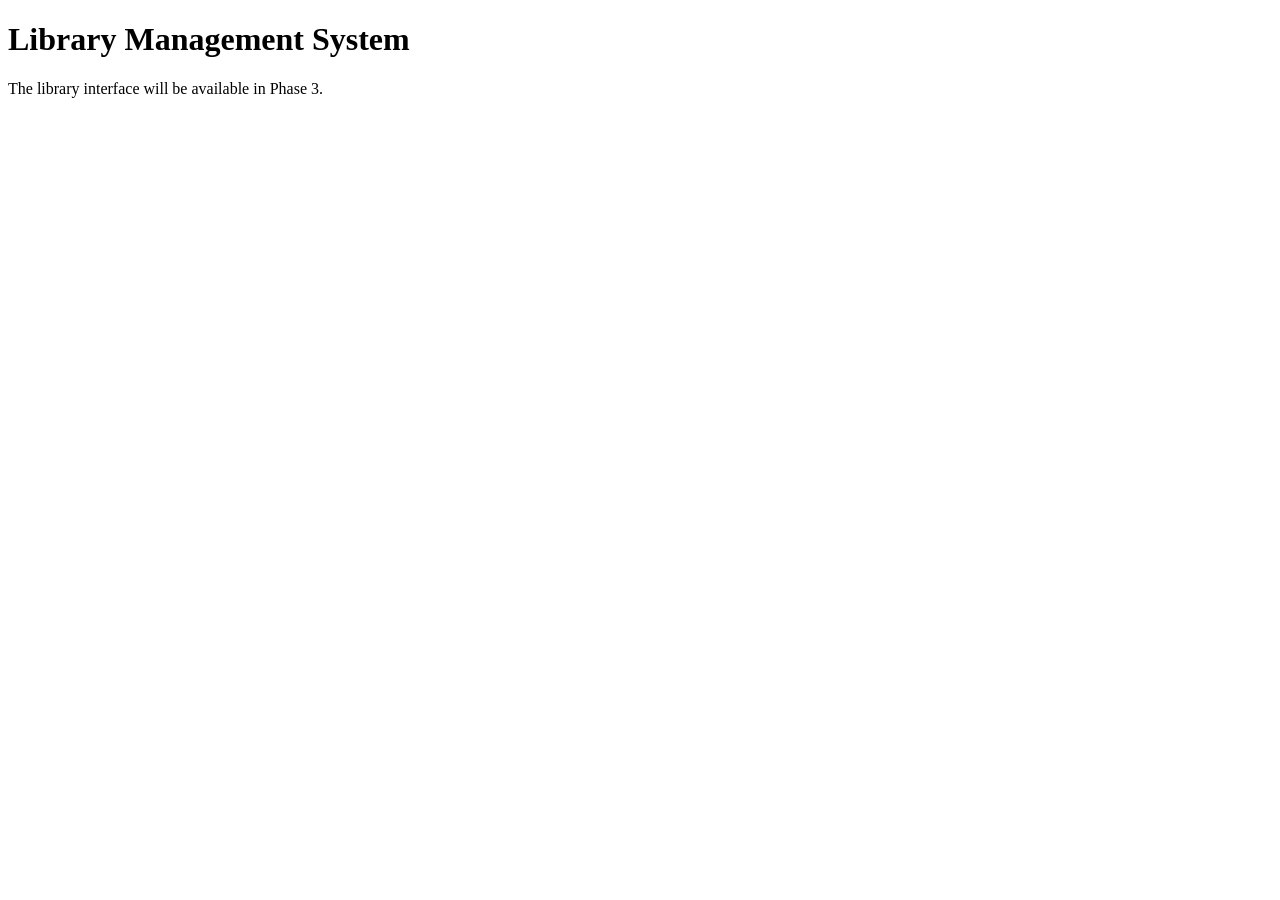
==== frontend/index.html @ 4f63053b "Phase 1: Set up library data model and containers" ====
<!doctype html>
<html lang="en">
<head>
    <meta charset="utf-8">
    <meta name="viewport" content="width=device-width, initial-scale=1">
    <title>Library Management System</title>
</head>
<body>
    <main>
        <h1>Library Management System</h1>
        <p>The library interface will be available in Phase 3.</p>
    </main>
</body>
</html>
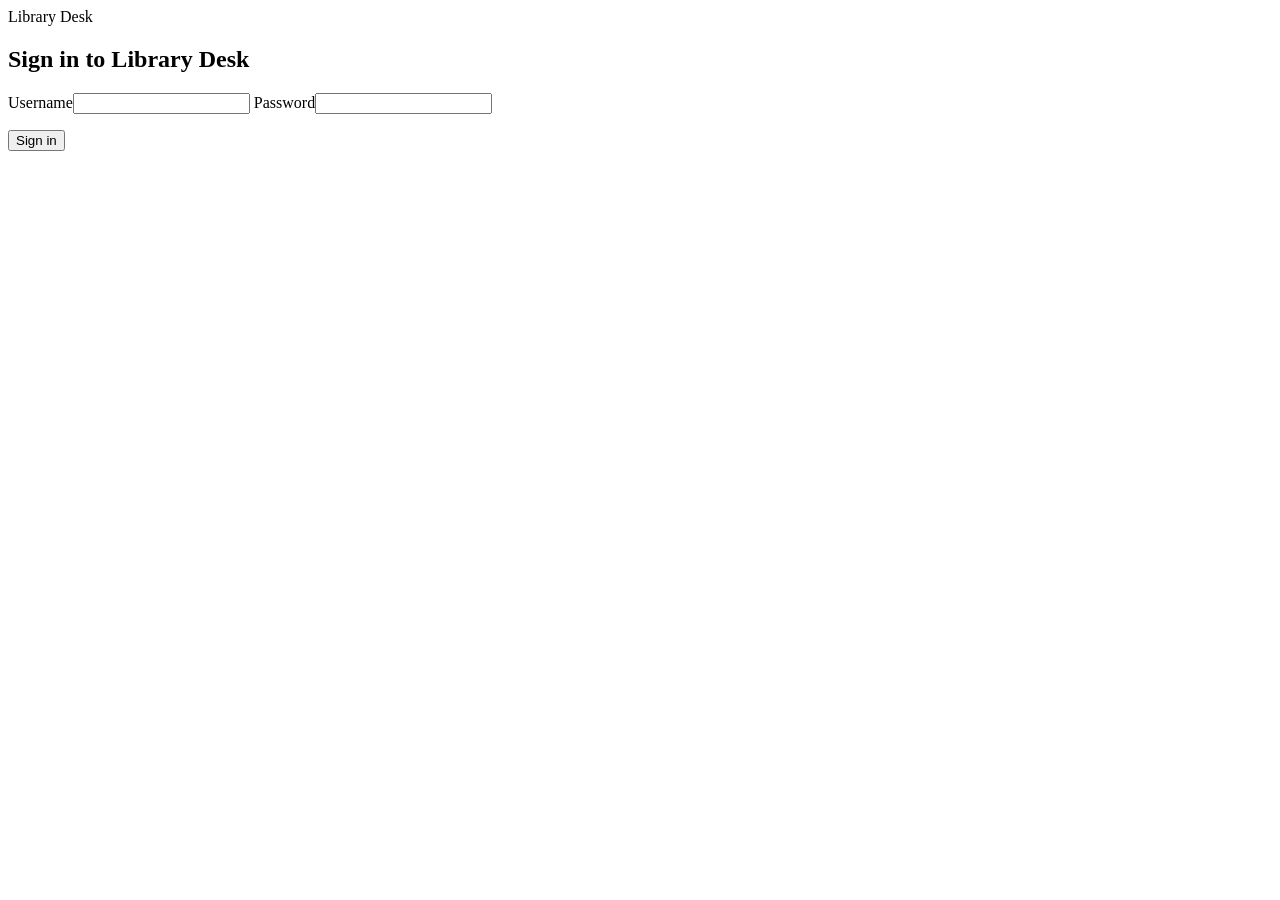
==== commit 7530bf8f: "Phase 3: Build the Library Desk frontend" ====
--- a/frontend/index.html
+++ b/frontend/index.html
@@ -3,12 +3,26 @@
 <head>
     <meta charset="utf-8">
     <meta name="viewport" content="width=device-width, initial-scale=1">
-    <title>Library Management System</title>
+    <title>Sign in · Library Desk</title>
+    <link rel="stylesheet" href="/css/app.css">
+    <script defer src="/vendor/lucide.min.js"></script>
+    <script type="module" src="/js/login.js"></script>
 </head>
 <body>
-    <main>
-        <h1>Library Management System</h1>
-        <p>The library interface will be available in Phase 3.</p>
-    </main>
+    <div class="login">
+        <main class="login-main">
+            <div class="brand"><span class="brand-mark"><i data-lucide="library-big"></i></span>Library Desk</div>
+            <section class="login-form" aria-labelledby="login-title">
+                <h1 id="login-title">Sign in to Library Desk</h1>
+                <form id="login-form" class="stack">
+                    <label>Username<input name="username" required maxlength="80" autocomplete="username"></label>
+                    <label>Password<input name="password" required maxlength="72" type="password" autocomplete="current-password"></label>
+                    <p class="error-text" id="login-error" role="alert"></p>
+                    <button class="btn" type="submit">Sign in</button>
+                </form>
+            </section>
+        </main>
+        <div class="login-art" aria-hidden="true"></div>
+    </div>
 </body>
 </html>
